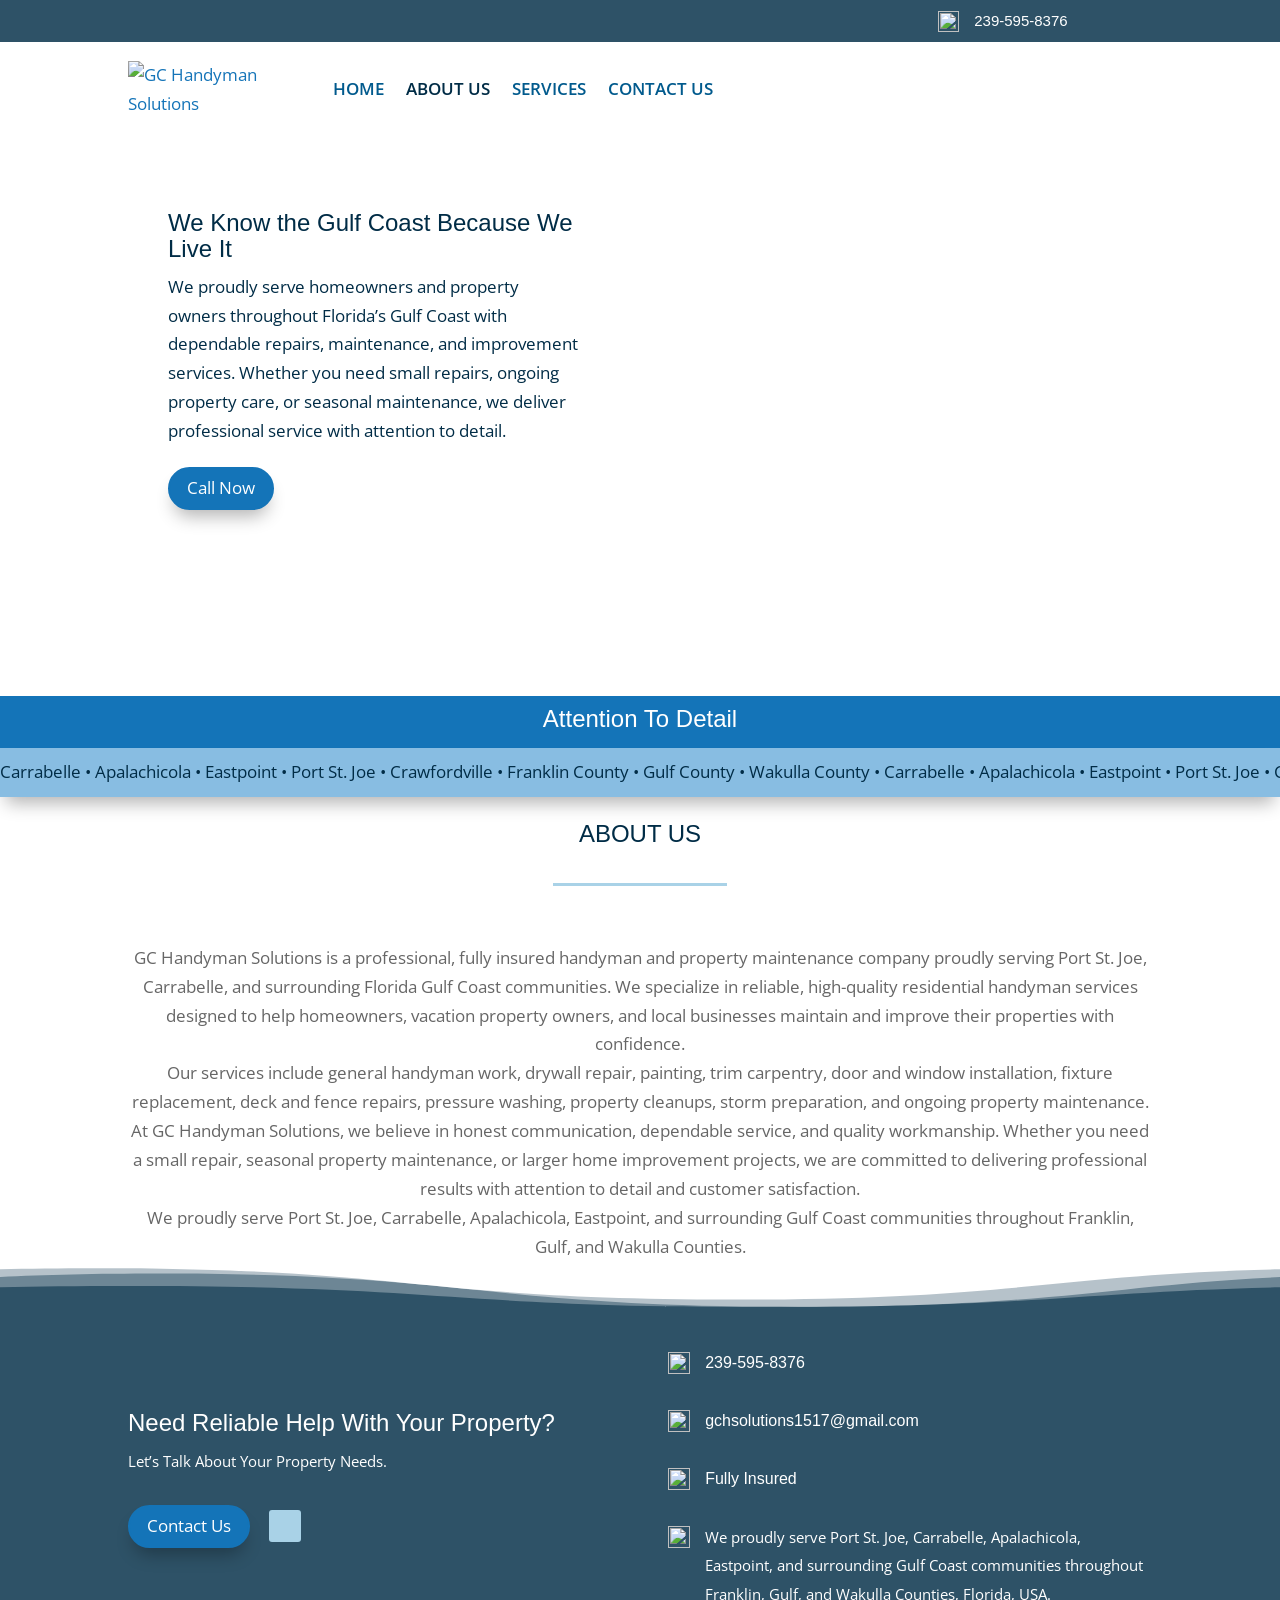
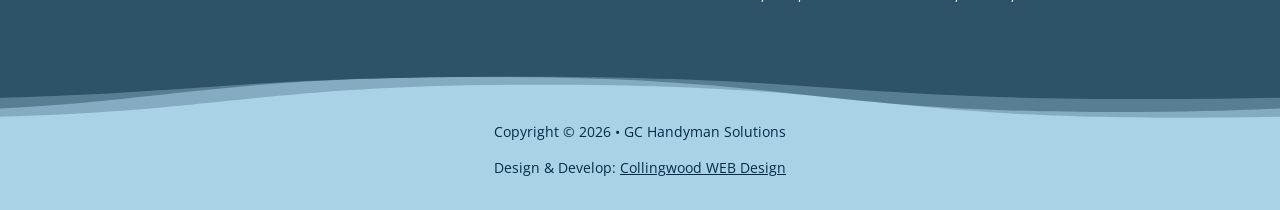
==== about-us.html @ 4a5ca6f5 "Build About Us page - Add about-us.html copied from the live About Us page: beach hero with Call Now" ====
<!DOCTYPE html>
<html lang="en-US">
<head>
  <meta charset="UTF-8">
  <meta name="viewport" content="width=device-width, initial-scale=1">
  <title>ABOUT US | GC Handyman Solutions Gulf Coast</title>
  <meta name="description" content="GC Handyman Solutions is a fully insured handyman and property maintenance company serving Port St. Joe, Carrabelle, Apalachicola, Eastpoint and Florida's Gulf Coast.">

  <link rel="icon" href="https://media.cwd-cdn.com/gc-handyman-solutions/images/favicon-32.jpg" sizes="32x32">
  <link rel="icon" href="https://media.cwd-cdn.com/gc-handyman-solutions/images/favicon-192.jpg" sizes="192x192">
  <link rel="apple-touch-icon" href="https://media.cwd-cdn.com/gc-handyman-solutions/images/favicon-180.jpg">

  <link rel="preconnect" href="https://fonts.googleapis.com">
  <link rel="preconnect" href="https://fonts.gstatic.com" crossorigin>
  <link rel="stylesheet" href="https://fonts.googleapis.com/css2?family=Open+Sans:wght@400;600;700&display=swap">
  <link rel="stylesheet" href="css/styles.css">
</head>
<body>

  <!-- Top bar -->
  <div class="top-bar">
    <div class="container top-bar__row">
      <a class="top-bar__phone" href="tel:+12395958376">
        <img src="https://media.cwd-cdn.com/gc-handyman-solutions/images/icons/phone-light-blue.svg" width="21" height="21" alt="">
        <span>239-595-8376</span>
      </a>
    </div>
  </div>

  <!-- Main header -->
  <header class="site-header" id="site-header">
    <div class="container site-header__row">
      <div class="site-header__logo">
        <a href="./"><img src="https://media.cwd-cdn.com/gc-handyman-solutions/images/logo.png" width="701" height="226" alt="GC Handyman Solutions"></a>
      </div>
      <nav class="main-nav" aria-label="Main">
        <ul>
          <li><a href="./">HOME</a></li>
          <li class="current"><a href="about-us" aria-current="page">ABOUT US</a></li>
          <li><a href="services">SERVICES</a></li>
          <li><a href="contact-us">CONTACT US</a></li>
        </ul>
      </nav>
      <button class="menu-toggle" id="menu-toggle" aria-label="Open menu" aria-expanded="false" aria-controls="mobile-menu">
        <span></span><span></span><span></span>
      </button>
    </div>
    <nav class="mobile-menu" id="mobile-menu" aria-label="Mobile">
      <ul>
        <li><a href="./">HOME</a></li>
        <li class="current"><a href="about-us" aria-current="page">ABOUT US</a></li>
        <li><a href="services">SERVICES</a></li>
        <li><a href="contact-us">CONTACT US</a></li>
      </ul>
    </nav>
  </header>

  <main>

    <!-- Hero -->
    <section class="hero hero--about">
      <div class="container">
        <div class="hero__box">
          <h1>We Know the Gulf Coast Because We Live It</h1>
          <p>We proudly serve homeowners and property owners throughout Florida’s Gulf Coast with dependable repairs, maintenance, and improvement services. Whether you need small repairs, ongoing property care, or seasonal maintenance, we deliver professional service with attention to detail.</p>
          <div class="hero__actions">
            <a class="btn btn--blue" href="tel:+12395958376">Call Now</a>
          </div>
        </div>
      </div>
    </section>

    <!-- Tagline strip -->
    <section class="tagline">
      <div class="container">
        <h2>Attention To Detail</h2>
      </div>
    </section>

    <!-- Scrolling service areas -->
    <div class="marquee" aria-label="Service areas">
      <div class="marquee__track">
        <span>Carrabelle • Apalachicola • Eastpoint • Port St. Joe • Crawfordville • Franklin County • Gulf County • Wakulla County • Carrabelle • Apalachicola • Eastpoint • Port St. Joe • Crawfordville • Franklin County • Gulf County • Wakulla County • Carrabelle • Apalachicola • Eastpoint • Port St. Joe • Crawfordville • Franklin County • Gulf County • Wakulla County </span>
      </div>
    </div>

    <!-- About us -->
    <section class="about">
      <div class="container">
        <h2 class="section-title">ABOUT US</h2>
        <div class="divider divider--light-blue"></div>
        <div class="about__text">
          <p>GC Handyman Solutions is a professional, fully insured handyman and property maintenance company proudly serving Port St. Joe, Carrabelle, and surrounding Florida Gulf Coast communities. We specialize in reliable, high-quality residential handyman services designed to help homeowners, vacation property owners, and local businesses maintain and improve their properties with confidence.</p>
          <p>Our services include general handyman work, drywall repair, painting, trim carpentry, door and window installation, fixture replacement, deck and fence repairs, pressure washing, property cleanups, storm preparation, and ongoing property maintenance.</p>
          <p>At GC Handyman Solutions, we believe in honest communication, dependable service, and quality workmanship. Whether you need a small repair, seasonal property maintenance, or larger home improvement projects, we are committed to delivering professional results with attention to detail and customer satisfaction.</p>
          <p>We proudly serve Port St. Joe, Carrabelle, Apalachicola, Eastpoint, and surrounding Gulf Coast communities throughout Franklin, Gulf, and Wakulla Counties.</p>
        </div>
      </div>
    </section>

  </main>
  <!-- Footer -->
  <footer class="site-footer">
    <div class="wave wave--footer-top" aria-hidden="true"></div>
    <div class="container site-footer__row">
      <div class="site-footer__intro">
        <h2>Need Reliable Help With Your Property?</h2>
        <p class="site-footer__lead">Let’s Talk About Your Property Needs.</p>
        <a class="btn btn--blue" href="contact-us">Contact Us</a>
        <a class="social-icon" href="https://www.instagram.com/gchandymansolutions/" target="_blank" rel="noopener" aria-label="Follow GC Handyman Solutions on Instagram">
          <img src="https://media.cwd-cdn.com/gc-handyman-solutions/images/icons/instagram-navy.svg" width="16" height="16" alt="">
        </a>
      </div>

      <div class="site-footer__info">
        <ul class="contact-list">
          <li>
            <img class="contact-list__icon" src="https://media.cwd-cdn.com/gc-handyman-solutions/images/icons/phone-light-blue.svg" width="22" height="22" alt="">
            <h4><a href="tel:+12395958376">239-595-8376</a></h4>
          </li>
          <li>
            <img class="contact-list__icon" src="https://media.cwd-cdn.com/gc-handyman-solutions/images/icons/envelope-light-blue.svg" width="22" height="22" alt="">
            <h4><a href="mailto:gchsolutions1517@gmail.com">gchsolutions1517@gmail.com</a></h4>
          </li>
          <li>
            <img class="contact-list__icon" src="https://media.cwd-cdn.com/gc-handyman-solutions/images/icons/user-shield-light-blue.svg" width="22" height="22" alt="">
            <h4>Fully Insured</h4>
          </li>
          <li class="contact-list__text">
            <img class="contact-list__icon" src="https://media.cwd-cdn.com/gc-handyman-solutions/images/icons/location-light-blue.svg" width="22" height="22" alt="">
            <p>We proudly serve Port St. Joe, Carrabelle, Apalachicola, Eastpoint, and surrounding Gulf Coast communities throughout Franklin, Gulf, and Wakulla Counties, Florida, USA.</p>
          </li>
        </ul>
      </div>
    </div>
  </footer>

  <div class="footer-bottom">
    <div class="wave wave--footer-bottom" aria-hidden="true"></div>
    <div class="container">
      <p class="footer-bottom__copy">Copyright © <span id="copyright-year">2026</span> • GC Handyman Solutions</p>
      <p class="footer-bottom__credit">Design &amp; Develop: <a href="https://www.collingwoodwebdesign.com/" target="_blank" rel="noopener">Collingwood WEB Design</a></p>
    </div>
  </div>

  <button class="scroll-top" id="scroll-top" type="button" aria-label="Back to top"><span class="chevron chevron--up" aria-hidden="true"></span></button>

  <script src="js/main.js"></script>
</body>
</html>
---- css/styles.css ----
/* GC Handyman Solutions — Home */

:root {
  --navy: #002c46;
  --slate: #2e5267;
  --blue: #1474b8;
  --link-blue: #015a8d;
  --sky: #66bce8;
  --marquee: #88bde2;
  --light-blue: #a9d2e7;
  --tan: #d9c3a3;
  --text: #666666;
  --white: #ffffff;
  --heading-font: Arial, Helvetica, sans-serif;
  --body-font: "Open Sans", Arial, sans-serif;
  --btn-shadow: 0 12px 18px -6px rgba(0, 0, 0, 0.3);
}

*,
*::before,
*::after {
  box-sizing: border-box;
}

html {
  scroll-behavior: smooth;
}

body {
  margin: 0;
  font-family: var(--body-font);
  font-size: 17px;
  font-weight: 400;
  line-height: 1.7;
  color: var(--text);
  background: var(--white);
  -webkit-font-smoothing: antialiased;
}

img {
  max-width: 100%;
  height: auto;
  display: block;
}

a {
  color: var(--blue);
  text-decoration: none;
}

h1, h2, h3, h4 {
  font-family: var(--heading-font);
  font-weight: 400;
  line-height: 1.1;
  color: var(--navy);
  margin: 0;
  padding-bottom: 10px;
}

p {
  margin: 0;
}

.container {
  width: 80%;
  max-width: 1080px;
  margin: 0 auto;
}

.show-phone {
  display: none;
}

/* ---------- Buttons ---------- */

.btn {
  display: inline-block;
  position: relative;
  font-family: var(--body-font);
  font-size: 17px;
  font-weight: 400;
  line-height: 1.7;
  padding: 0.3em 1em;
  border: 2px solid transparent;
  border-radius: 30px;
  box-shadow: var(--btn-shadow);
  transition: all 300ms ease;
}

.btn::after {
  content: "";
  position: absolute;
  top: 50%;
  right: 0.95em;
  width: 0.4em;
  height: 0.4em;
  border-top: 2px solid currentColor;
  border-right: 2px solid currentColor;
  transform: translateY(-50%) rotate(45deg);
  opacity: 0;
  transition: all 300ms ease;
}

.btn:hover {
  padding: 0.3em 2em 0.3em 0.7em;
}

.btn:hover::after {
  opacity: 1;
}

.btn--blue {
  color: var(--white);
  background: var(--blue);
  border-color: var(--blue);
}

.btn--tan {
  color: var(--navy);
  background: var(--tan);
  border-color: var(--tan);
}

.btn--white {
  color: var(--navy);
  background: var(--white);
  border-color: var(--white);
}

.btn--call {
  display: inline-flex;
  align-items: center;
  gap: 8px;
  color: var(--blue);
  background: var(--white);
  border-color: var(--blue);
}

.btn--call img {
  width: 15px;
  height: 15px;
}

.btn-row {
  text-align: center;
}

/* ---------- Section headings ---------- */

.section-title {
  font-size: 24px;
  text-align: center;
}

.divider {
  width: 17%;
  margin: 24px auto 30px;
  border-top: 3px solid;
}

.divider--light-blue { border-color: var(--light-blue); }
.divider--tan { border-color: var(--tan); }
.divider--white { border-color: var(--white); }
.divider--blue { border-color: var(--blue); }

/* ---------- Top bar ---------- */

.top-bar {
  background: var(--slate);
}

.top-bar__row {
  display: grid;
  grid-template-columns: repeat(4, 1fr);
  column-gap: 5.5%;
  padding: 8px 0;
}

.top-bar__phone {
  grid-column: 4;
  display: flex;
  align-items: center;
  gap: 15px;
  font-family: var(--heading-font);
  font-size: 15px;
  line-height: 1.1;
  color: var(--white);
  min-height: 26px;
}

.top-bar__phone img {
  width: 21px;
  height: 21px;
}

/* ---------- Main header ---------- */

.site-header {
  position: sticky;
  top: 0;
  z-index: 100;
  background: var(--white);
  margin-top: 10px;
  transition: box-shadow 300ms ease;
}

.site-header.is-stuck {
  box-shadow: 0 0 7px rgba(0, 0, 0, 0.1);
}

.site-header__row {
  display: flex;
  align-items: center;
  min-height: 76px;
  padding-bottom: 7px;
}

.site-header__logo {
  width: 20%;
  padding-right: 30px;
  flex-shrink: 0;
}

.site-header__logo img {
  width: 100%;
  max-width: 186px;
}

.main-nav ul {
  display: flex;
  list-style: none;
  margin: 0;
  padding: 0;
}

.main-nav li {
  padding-right: 22px;
}

.main-nav a {
  display: block;
  padding: 23px 0;
  font-family: var(--body-font);
  font-size: 17px;
  font-weight: 600;
  color: var(--link-blue);
  transition: opacity 0.4s ease;
}

.main-nav a:hover {
  opacity: 0.7;
}

.main-nav .current a {
  color: var(--navy);
}

.menu-toggle {
  display: none;
  margin-left: auto;
  width: 34px;
  height: 30px;
  padding: 4px 2px;
  border: 0;
  background: none;
  cursor: pointer;
  flex-direction: column;
  justify-content: space-between;
}

.menu-toggle span {
  display: block;
  height: 3px;
  border-radius: 2px;
  background: var(--blue);
}

.mobile-menu {
  display: none;
}

/* ---------- Hero ---------- */

.hero {
  position: relative;
  min-height: 426px;
  padding: 36px 0 63px;
  background: url("https://media.cwd-cdn.com/gc-handyman-solutions/images/hero.webp") center top / cover no-repeat;
}

.hero__box {
  width: calc(47.25% - 14px);
  min-height: 317px;
  padding: 40px 31px 9px 40px;
  background: rgba(255, 255, 255, 0.5);
}

.hero__box h1 {
  font-size: 24px;
  color: var(--navy);
}

.hero__box p {
  color: var(--navy);
}

.hero__actions {
  display: flex;
  flex-wrap: wrap;
  gap: 12px 15px;
  margin-top: 17px;
}

.hero--about {
  min-height: 0;
  padding: 36px 0 146px;
  background-image: url("https://media.cwd-cdn.com/gc-handyman-solutions/images/about-hero.webp");
  background-position: right bottom;
}

.hero--about .hero__box {
  width: 47.25%;
  min-height: 0;
  padding: 40px 31px 40px 40px;
}

.hero--about .hero__actions {
  margin-top: 21px;
}

/* ---------- Tagline strip ---------- */

.tagline {
  background: var(--blue);
  padding: 10px 0 6px;
  text-align: center;
}

.tagline h2 {
  font-size: 24px;
  color: var(--white);
}

.tagline p {
  color: var(--white);
}

/* ---------- Marquee ---------- */

.marquee {
  position: relative;
  z-index: 10;
  overflow: hidden;
  width: 100%;
  background: var(--marquee);
  padding: 10px 0;
  box-shadow: var(--btn-shadow);
}

.marquee__track {
  display: flex;
  width: max-content;
  will-change: transform;
  animation: marquee 30s linear infinite;
}

.marquee__track span {
  white-space: nowrap;
  padding-right: 3rem;
  font-weight: 400;
  color: var(--navy);
  font-size: 17px;
}

.marquee:hover .marquee__track {
  animation-play-state: paused;
}

@keyframes marquee {
  0% { transform: translateX(0); }
  100% { transform: translateX(-50%); }
}

@media (prefers-reduced-motion: reduce) {
  .marquee__track { animation: none; }
}

/* ---------- Cards ---------- */

.card-grid {
  display: grid;
  column-gap: 5.5%;
  row-gap: 30px;
}

.card-grid--4 {
  grid-template-columns: repeat(4, 1fr);
}

.card {
  border-radius: 10px;
  padding: 6px;
  text-align: center;
  overflow: hidden;
}

.card h3 {
  font-size: 17px;
  color: var(--navy);
}

.card--blue {
  border: 1px solid var(--light-blue);
  border-bottom-width: 2px;
}

.card--link {
  display: block;
  color: inherit;
  transition: transform 300ms ease, box-shadow 300ms ease, border-color 300ms ease;
}

.card--link:hover,
.card--link:focus-visible {
  transform: translateY(-4px);
  border-color: var(--blue);
  box-shadow: var(--btn-shadow);
}

.card--tan {
  border: 1px solid var(--tan);
  border-bottom-width: 2px;
  box-shadow: var(--btn-shadow);
}

.card--white {
  border: 1px solid var(--white);
}

.card__icon {
  width: 30%;
  max-width: 63px;
  margin: 0 auto 30px;
}

.card__number {
  width: 27%;
  margin: 0 auto 30px;
}

.card__number--sm {
  width: 26%;
}

/* Scroll-in animation for card icons */
.reveal {
  opacity: 0;
  transform: translateY(-10%);
  transition: opacity 0.6s ease, transform 0.6s ease;
}

.reveal.is-visible {
  opacity: 1;
  transform: none;
}

/* ---------- Services ---------- */

.services {
  padding: 39px 0 54px;
}

.services .card-grid--second {
  margin-top: 23px;
}

.services .btn-row {
  margin-top: 35px;
}

/* ---------- We Show Up ---------- */

.show-up {
  position: relative;
  z-index: 10;
  background: var(--tan);
  box-shadow: 0 2px 18px 0 rgba(0, 0, 0, 0.3);
  padding: 4px 0 0;
  text-align: center;
}

.show-up h2 {
  font-size: 24px;
  color: var(--navy);
}

/* ---------- Why choose us ---------- */

.why {
  padding: 41px 0 44px;
  background-color: var(--white);
  background-image: url("data:image/svg+xml,%3Csvg fill='rgba(243,234,220,0.14)' height='26px' width='200px' viewBox='0 0 200 26' preserveAspectRatio='none' xmlns='http://www.w3.org/2000/svg'%3E%3Cpath d='M33.77,0C25.09,3.81,14.57,6.5,0,6.5V0ZM200,6.5V0H166.23C174.91,3.81,185.43,6.5,200,6.5ZM133.77,0H100c24,0,35.79,7.64,48.23,15.73a125,125,0,0,0,18,10.27H200c-24,0-35.79-7.64-48.23-15.73A125,125,0,0,0,133.77,0ZM100,0H66.23a125,125,0,0,0-18,10.27C35.79,18.36,24,26,0,26H33.77a125,125,0,0,0,18-10.27C64.21,7.64,76,0,100,0ZM66.23,26h67.54c-8.68-3.81-19.2-6.5-33.77-6.5S74.91,22.19,66.23,26Z'/%3E%3C/svg%3E");
  background-position: center;
}

.why .card h3 {
  font-weight: 600;
}

.why .card p {
  padding-bottom: 17px;
}

.why .btn-row {
  margin-top: 35px;
}

/* ---------- Reliable maintenance ---------- */

.maintenance {
  position: relative;
  padding: 54px 0 101px;
  background:
    linear-gradient(180deg, rgba(0, 44, 70, 0.5) 0%, rgba(0, 44, 70, 0.5) 98%),
    url("https://media.cwd-cdn.com/gc-handyman-solutions/images/maintenance-bg.webp") center / cover no-repeat;
  text-align: center;
}

.maintenance .section-title {
  text-transform: uppercase;
  color: var(--white);
}

.maintenance__intro {
  color: var(--white);
  padding-bottom: 17px;
}

.maintenance__sub {
  font-size: 20px;
  text-transform: uppercase;
  color: var(--white);
  margin-top: 46px;
}

.card-grid--maint {
  grid-template-columns: repeat(5, 1fr);
  margin-top: 29px;
}

.card__glyph {
  width: auto;
  height: 34px;
  margin: 0 auto 30px;
}

.card--white h4 {
  font-size: 17px;
  color: var(--white);
}

.card--tablet-only {
  display: none;
}

.maintenance .btn-row {
  margin-top: 27px;
}

.wave {
  position: absolute;
  left: 0;
  width: 100%;
  pointer-events: none;
  background-repeat: no-repeat;
}

.wave--maintenance {
  bottom: 0;
  height: 52px;
  background-size: 100% 52px;
  background-image: url("data:image/svg+xml,%3Csvg width='100%25' height='100px' viewBox='0 0 1280 140' preserveAspectRatio='none' xmlns='http://www.w3.org/2000/svg'%3E%3Cg fill='%23ffffff'%3E%3Cpath d='M1280 3.4C1050.59 18 1019.4 84.89 734.42 84.89c-320 0-320-84.3-640-84.3C59.4.59 28.2 1.6 0 3.4V140h1280z' fill-opacity='.3'/%3E%3Cpath d='M0 24.31c43.46-5.69 94.56-9.25 158.42-9.25 320 0 320 89.24 640 89.24 256.13 0 307.28-57.16 481.58-80V140H0z' fill-opacity='.5'/%3E%3Cpath d='M1280 51.76c-201 12.49-242.43 53.4-513.58 53.4-320 0-320-57-640-57-48.85.01-90.21 1.35-126.42 3.6V140h1280z'/%3E%3C/g%3E%3C/svg%3E");
}

/* ---------- Service area ---------- */

.service-area {
  padding: 24px 0 0;
}

.service-area__row {
  display: grid;
  grid-template-columns: 1fr 1fr;
  column-gap: 5.5%;
  align-items: center;
  padding-bottom: 17px;
}

.service-area__text h2 {
  font-size: 24px;
  color: var(--navy);
}

.service-area__text ul {
  list-style: disc;
  margin: 0;
  padding: 0 0 23px 17px;
  line-height: 26px;
}

.service-area__text li {
  color: var(--link-blue);
}

.service-area__text p {
  padding-bottom: 17px;
}

.service-area__map img {
  width: 100%;
  cursor: zoom-in;
}

/* ---------- About ---------- */

.about {
  padding: 24px 0 6px;
}

.about .divider {
  margin: 25px auto 58px;
}

.about__text {
  text-align: center;
}

/* ---------- Reviews ---------- */

.reviews {
  border-top: 3px solid var(--blue);
  padding: 32px 0 91px;
}

.reviews .divider {
  margin-bottom: 45px;
}

.reviews__widget {
  display: flex;
  align-items: center;
  gap: 20px;
  font-family: var(--body-font);
}

.reviews__summary {
  flex: 0 0 245px;
  text-align: center;
  color: #000;
}

.reviews__rating {
  display: block;
  font-size: 20px;
  font-weight: 700;
  line-height: 1.4;
  margin-bottom: 4px;
}

.stars {
  display: inline-flex;
  gap: 2px;
}

.stars img {
  width: 17px;
  height: 16px;
}

.stars--lg img {
  width: 30px;
  height: 28px;
}

.reviews__count {
  display: block;
  font-size: 13px;
  font-weight: 400;
  line-height: 1.6;
  margin-top: 6px;
}

.reviews__google {
  width: 110px;
  margin: 6px auto 0;
}

.reviews__links {
  display: flex;
  flex-direction: column;
  align-items: center;
  gap: 8px;
  margin-top: 14px;
  font-size: 14px;
  font-weight: 600;
  line-height: 1.4;
}

.reviews__links a {
  color: var(--link-blue);
  text-decoration: underline;
}

.reviews__links .reviews__write {
  padding: 5px 16px;
  border: 2px solid var(--blue);
  border-radius: 30px;
  color: var(--blue);
  text-decoration: none;
  transition: all 300ms ease;
}

.reviews__links .reviews__write:hover {
  color: var(--white);
  background: var(--blue);
}

.reviews__slider {
  flex: 1;
  min-width: 0;
  display: flex;
  align-items: center;
  gap: 6px;
}

.reviews__viewport {
  flex: 1;
  overflow: hidden;
}

.reviews__track {
  display: flex;
  transition: transform 0.5s ease;
}

.review {
  flex: 0 0 50%;
  padding: 15px 25px;
  font-size: 14px;
  line-height: 1.5;
  color: #000;
}

.review__head {
  display: flex;
  align-items: center;
  gap: 10px;
  margin-bottom: 10px;
}

.review__avatar {
  flex: 0 0 40px;
  width: 40px;
  height: 40px;
  border-radius: 50%;
  display: flex;
  align-items: center;
  justify-content: center;
  color: var(--white);
  font-size: 18px;
  font-weight: 600;
}

.review__who {
  flex: 1;
  min-width: 0;
}

.review__name {
  display: block;
  font-size: 15px;
  font-weight: 600;
  line-height: 1.3;
}

.review__date {
  display: block;
  font-size: 12px;
  color: #6b6b6b;
  line-height: 1.3;
}

.review__platform {
  width: 20px;
  height: 20px;
  align-self: flex-start;
}

.review__stars {
  display: flex;
  align-items: center;
  gap: 6px;
  margin-bottom: 8px;
}

.review__verified {
  width: 13px;
  height: 13px;
}

.review__text {
  display: -webkit-box;
  -webkit-line-clamp: 4;
  -webkit-box-orient: vertical;
  overflow: hidden;
}

.review.is-expanded .review__text {
  display: block;
}

.review__more {
  display: none;
  margin-top: 6px;
  padding: 0;
  border: 0;
  background: none;
  font-family: inherit;
  font-size: 12px;
  color: #6b6b6b;
  cursor: pointer;
}

.review.has-more .review__more {
  display: inline-block;
}

.reviews__arrow {
  flex: 0 0 26px;
  height: 40px;
  border: 0;
  background: none;
  color: #6b6b6b;
  cursor: pointer;
}

.reviews__arrow:hover {
  color: #333;
}

/* ---------- Footer ---------- */

.site-footer {
  position: relative;
  background: var(--slate);
  padding: 81px 0 54px;
  color: var(--white);
}

.wave--footer-top {
  top: 0;
  height: 52px;
  background-size: 100% 52px;
  background-image: url("data:image/svg+xml,%3Csvg width='100%25' height='100px' viewBox='0 0 1280 140' preserveAspectRatio='none' xmlns='http://www.w3.org/2000/svg'%3E%3Cg fill='%23FFFFFF'%3E%3Cpath d='M0 51.76c36.21-2.25 77.57-3.58 126.42-3.58 320 0 320 57 640 57 271.15 0 312.58-40.91 513.58-53.4V0H0z' fill-opacity='.3'/%3E%3Cpath d='M0 24.31c43.46-5.69 94.56-9.25 158.42-9.25 320 0 320 89.24 640 89.24 256.13 0 307.28-57.16 481.58-80V0H0z' fill-opacity='.5'/%3E%3Cpath d='M0 0v3.4C28.2 1.6 59.4.59 94.42.59c320 0 320 84.3 640 84.3 285 0 316.17-66.85 545.58-81.49V0z'/%3E%3C/g%3E%3C/svg%3E");
}

.site-footer__row {
  display: grid;
  grid-template-columns: 1fr 1fr;
  column-gap: 5.5%;
  align-items: center;
}

.site-footer__intro .btn {
  margin-right: 15px;
  vertical-align: middle;
}

.site-footer h2 {
  font-size: 24px;
  color: var(--white);
}

.site-footer__lead {
  font-size: 15px;
  line-height: 28.9px;
  color: var(--white);
  margin-bottom: 29px;
}

.contact-list {
  list-style: none;
  margin: 0;
  padding: 0;
}

.contact-list li {
  display: flex;
  align-items: center;
  gap: 15px;
  min-height: 28px;
  margin-bottom: 30px;
}

.contact-list li:last-child {
  margin-bottom: 0;
}

.contact-list__icon {
  flex: 0 0 22px;
  width: 22px;
  height: 22px;
  object-fit: contain;
}

.contact-list h4 {
  font-size: 16px;
  color: var(--white);
  padding-bottom: 0;
}

.contact-list h4 a {
  color: var(--white);
}

.contact-list__text {
  align-items: flex-start !important;
}

.contact-list__text p {
  font-size: 15px;
  line-height: 28.9px;
  color: var(--white);
}

.contact-list__text .contact-list__icon {
  margin-top: 3px;
}

.social-icon {
  display: inline-flex;
  vertical-align: middle;
  align-items: center;
  justify-content: center;
  width: 32px;
  height: 32px;
  border-radius: 3px;
  background: var(--light-blue);
  transition: opacity 0.3s ease;
}

.social-icon img {
  width: 16px;
  height: 16px;
}

.social-icon:hover {
  opacity: 0.8;
}

/* Footer bottom */

.footer-bottom {
  position: relative;
  background: var(--light-blue);
  padding: 55px 0 27px;
  text-align: center;
  font-size: 14px;
  line-height: 28.9px;
  color: var(--navy);
}

.wave--footer-bottom {
  top: -1px;
  height: 56px;
  background-size: 100% 55px;
  transform: scale(-1, -1);
  background-image: url("data:image/svg+xml,%3Csvg width='100%25' height='100px' viewBox='0 0 1280 140' preserveAspectRatio='none' xmlns='http://www.w3.org/2000/svg'%3E%3Cg fill='%232e5267'%3E%3Cpath d='M1280 3.4C1050.59 18 1019.4 84.89 734.42 84.89c-320 0-320-84.3-640-84.3C59.4.59 28.2 1.6 0 3.4V140h1280z' fill-opacity='.3'/%3E%3Cpath d='M0 24.31c43.46-5.69 94.56-9.25 158.42-9.25 320 0 320 89.24 640 89.24 256.13 0 307.28-57.16 481.58-80V140H0z' fill-opacity='.5'/%3E%3Cpath d='M1280 51.76c-201 12.49-242.43 53.4-513.58 53.4-320 0-320-57-640-57-48.85.01-90.21 1.35-126.42 3.6V140h1280z'/%3E%3C/g%3E%3C/svg%3E");
}

.footer-bottom__copy {
  margin-bottom: 7px;
}

.footer-bottom a {
  color: var(--navy);
  text-decoration: underline;
}

/* ---------- Scroll to top ---------- */

.scroll-top {
  position: fixed;
  right: 0;
  bottom: 125px;
  z-index: 200;
  width: 30px;
  height: 36px;
  border: 0;
  border-radius: 5px 0 0 5px;
  background: rgba(0, 0, 0, 0.4);
  color: var(--white);
  cursor: pointer;
  opacity: 0;
  visibility: hidden;
  transition: opacity 0.4s ease, visibility 0.4s ease;
}

.scroll-top.is-visible {
  opacity: 1;
  visibility: visible;
}

/* ---------- Chevrons ---------- */

.chevron {
  display: inline-block;
  width: 9px;
  height: 9px;
  border-top: 2px solid currentColor;
  border-right: 2px solid currentColor;
}

.chevron--right { transform: rotate(45deg); margin-right: 3px; }
.chevron--left { transform: rotate(-135deg); margin-left: 3px; }
.chevron--up { transform: rotate(-45deg); margin-top: 4px; }

/* ---------- Lightbox ---------- */

.lightbox {
  position: fixed;
  inset: 0;
  z-index: 1000;
  display: flex;
  align-items: center;
  justify-content: center;
  padding: 40px;
  background: rgba(0, 0, 0, 0.85);
  cursor: zoom-out;
}

.lightbox[hidden] {
  display: none;
}

.lightbox img {
  max-width: 100%;
  max-height: 100%;
  width: auto;
}

.lightbox__close {
  position: absolute;
  top: 12px;
  right: 20px;
  border: 0;
  background: none;
  color: var(--white);
  font-size: 40px;
  line-height: 1;
  cursor: pointer;
}

/* ---------- Tablet (980px and below) ---------- */

@media (max-width: 980px) {
  .top-bar__row {
    grid-template-columns: 1fr;
  }

  .top-bar__phone {
    grid-column: 1;
  }

  .site-header__row {
    min-height: 88px;
    padding: 0 0 6px;
  }

  .site-header__logo {
    width: 37%;
  }

  .site-header__logo img {
    max-width: none;
  }

  .main-nav {
    display: none;
  }

  .menu-toggle {
    display: flex;
  }

  .mobile-menu.is-open {
    display: block;
  }

  .mobile-menu {
    position: absolute;
    left: 0;
    right: 0;
    top: 100%;
    width: 80%;
    margin: 0 auto;
    background: var(--white);
    border-top: 3px solid var(--blue);
    box-shadow: 0 2px 5px rgba(0, 0, 0, 0.1);
    padding: 5%;
  }

  .mobile-menu ul {
    list-style: none;
    margin: 0;
    padding: 0;
  }

  .mobile-menu a {
    display: block;
    padding: 10px 5%;
    border-bottom: 1px solid rgba(0, 0, 0, 0.03);
    font-weight: 600;
    color: var(--link-blue);
  }

  .mobile-menu .current a {
    color: var(--navy);
    background: rgba(0, 0, 0, 0.03);
  }

  .hero__box,
  .hero--about .hero__box {
    width: auto;
    max-width: 60%;
  }

  .hero--about {
    padding-bottom: 40px;
  }

  .card-grid--4 {
    grid-template-columns: repeat(2, 1fr);
  }

  .card-grid--maint {
    grid-template-columns: repeat(3, 1fr);
  }

  .card--tablet-only {
    display: block;
  }

  .service-area__row,
  .site-footer__row {
    grid-template-columns: 1fr;
    row-gap: 30px;
  }

  .service-area__map img {
    width: auto;
    margin: 0 auto;
  }

  .reviews__widget {
    flex-direction: column;
  }

  .reviews__summary {
    flex: none;
  }

  .reviews__slider {
    width: 100%;
  }
}

/* ---------- Phone (767px and below) ---------- */

@media (max-width: 767px) {
  .hide-phone {
    display: none;
  }

  .show-phone {
    display: block;
  }

  .site-header__logo {
    width: 55%;
  }

  .hero__box {
    max-width: 100%;
    background: rgba(255, 255, 255, 0.78);
    padding: 30px 25px 20px;
    min-height: 0;
  }

  .hero--about .hero__box {
    max-width: 100%;
    padding: 40px 31px 40px 40px;
  }

  .card-grid--maint {
    grid-template-columns: repeat(2, 1fr);
  }

  .review {
    flex-basis: 100%;
  }
}

@media (max-width: 479px) {
  .card-grid--4 {
    grid-template-columns: 1fr;
  }
}
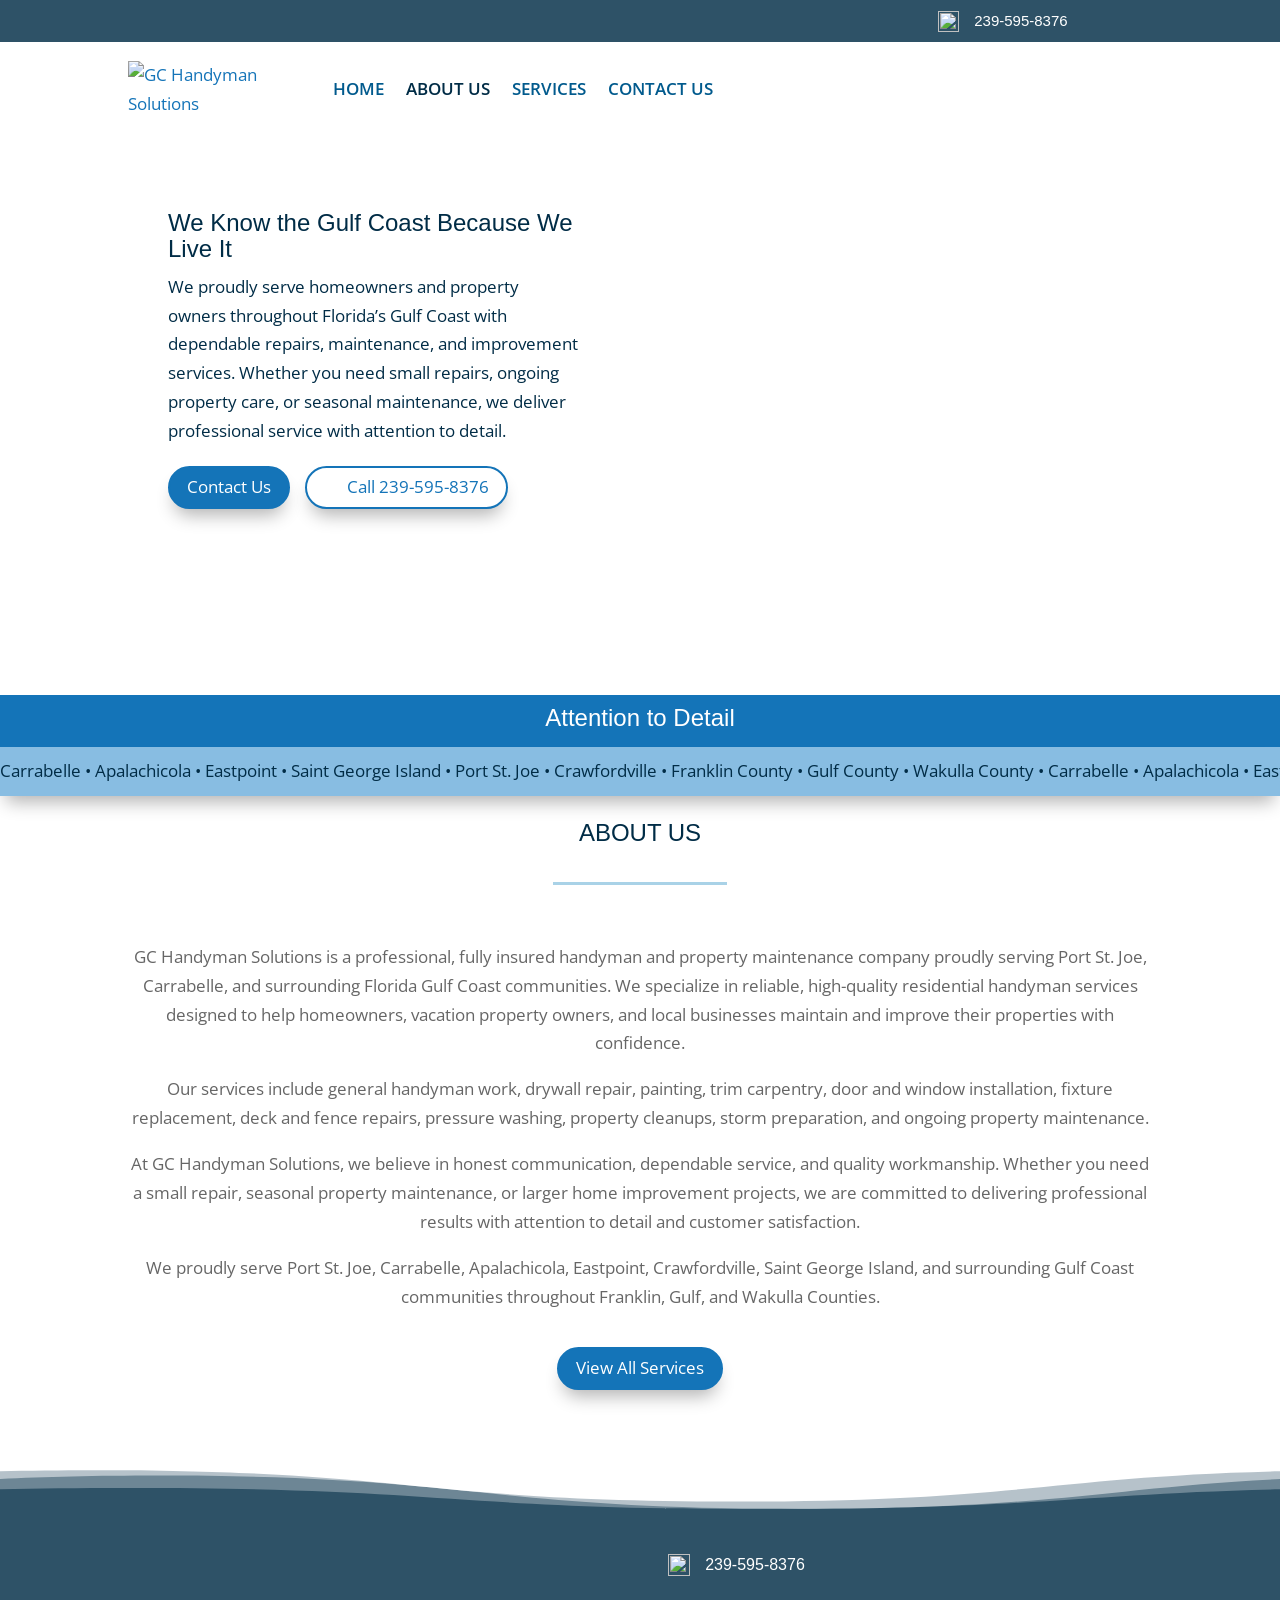
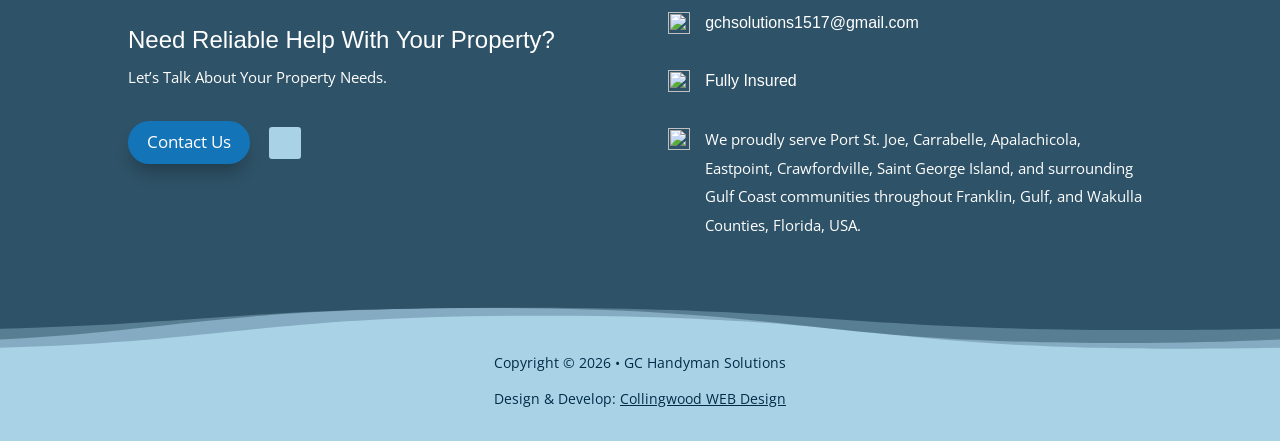
==== commit 8d8ea366: "Site-wide consistency and spacing review fixes - About: paragraph spacing, closing View All Services" ====
--- a/about-us.html
+++ b/about-us.html
@@ -58,13 +58,14 @@
   <main>
 
     <!-- Hero -->
-    <section class="hero hero--about">
+    <section class="hero hero--page hero--about">
       <div class="container">
         <div class="hero__box">
           <h1>We Know the Gulf Coast Because We Live It</h1>
           <p>We proudly serve homeowners and property owners throughout Florida’s Gulf Coast with dependable repairs, maintenance, and improvement services. Whether you need small repairs, ongoing property care, or seasonal maintenance, we deliver professional service with attention to detail.</p>
           <div class="hero__actions">
-            <a class="btn btn--blue" href="tel:+12395958376">Call Now</a>
+            <a class="btn btn--blue" href="contact-us">Contact Us</a>
+            <a class="btn btn--call" href="tel:+12395958376"><img src="https://media.cwd-cdn.com/gc-handyman-solutions/images/icons/phone-blue.svg" width="15" height="15" alt="">Call 239-595-8376</a>
           </div>
         </div>
       </div>
@@ -73,14 +74,15 @@
     <!-- Tagline strip -->
     <section class="tagline">
       <div class="container">
-        <h2>Attention To Detail</h2>
+        <h2>Attention to Detail</h2>
       </div>
     </section>
 
     <!-- Scrolling service areas -->
     <div class="marquee" aria-label="Service areas">
       <div class="marquee__track">
-        <span>Carrabelle • Apalachicola • Eastpoint • Port St. Joe • Crawfordville • Franklin County • Gulf County • Wakulla County • Carrabelle • Apalachicola • Eastpoint • Port St. Joe • Crawfordville • Franklin County • Gulf County • Wakulla County • Carrabelle • Apalachicola • Eastpoint • Port St. Joe • Crawfordville • Franklin County • Gulf County • Wakulla County </span>
+        <span>Carrabelle • Apalachicola • Eastpoint • Saint George Island • Port St. Joe • Crawfordville • Franklin County • Gulf County • Wakulla County • Carrabelle • Apalachicola • Eastpoint • Saint George Island • Port St. Joe • Crawfordville • Franklin County • Gulf County • Wakulla County •&nbsp;</span>
+        <span aria-hidden="true">Carrabelle • Apalachicola • Eastpoint • Saint George Island • Port St. Joe • Crawfordville • Franklin County • Gulf County • Wakulla County • Carrabelle • Apalachicola • Eastpoint • Saint George Island • Port St. Joe • Crawfordville • Franklin County • Gulf County • Wakulla County •&nbsp;</span>
       </div>
     </div>
 
@@ -93,7 +95,10 @@
           <p>GC Handyman Solutions is a professional, fully insured handyman and property maintenance company proudly serving Port St. Joe, Carrabelle, and surrounding Florida Gulf Coast communities. We specialize in reliable, high-quality residential handyman services designed to help homeowners, vacation property owners, and local businesses maintain and improve their properties with confidence.</p>
           <p>Our services include general handyman work, drywall repair, painting, trim carpentry, door and window installation, fixture replacement, deck and fence repairs, pressure washing, property cleanups, storm preparation, and ongoing property maintenance.</p>
           <p>At GC Handyman Solutions, we believe in honest communication, dependable service, and quality workmanship. Whether you need a small repair, seasonal property maintenance, or larger home improvement projects, we are committed to delivering professional results with attention to detail and customer satisfaction.</p>
-          <p>We proudly serve Port St. Joe, Carrabelle, Apalachicola, Eastpoint, and surrounding Gulf Coast communities throughout Franklin, Gulf, and Wakulla Counties.</p>
+          <p>We proudly serve Port St. Joe, Carrabelle, Apalachicola, Eastpoint, Crawfordville, Saint George Island, and surrounding Gulf Coast communities throughout Franklin, Gulf, and Wakulla Counties.</p>
+        </div>
+        <div class="btn-row about__cta">
+          <a class="btn btn--blue" href="services">View All Services</a>
         </div>
       </div>
     </section>
@@ -116,19 +121,19 @@
         <ul class="contact-list">
           <li>
             <img class="contact-list__icon" src="https://media.cwd-cdn.com/gc-handyman-solutions/images/icons/phone-light-blue.svg" width="22" height="22" alt="">
-            <h4><a href="tel:+12395958376">239-595-8376</a></h4>
+            <h3><a href="tel:+12395958376">239-595-8376</a></h3>
           </li>
           <li>
             <img class="contact-list__icon" src="https://media.cwd-cdn.com/gc-handyman-solutions/images/icons/envelope-light-blue.svg" width="22" height="22" alt="">
-            <h4><a href="mailto:gchsolutions1517@gmail.com">gchsolutions1517@gmail.com</a></h4>
+            <h3><a href="mailto:gchsolutions1517@gmail.com">gchsolutions1517@gmail.com</a></h3>
           </li>
           <li>
             <img class="contact-list__icon" src="https://media.cwd-cdn.com/gc-handyman-solutions/images/icons/user-shield-light-blue.svg" width="22" height="22" alt="">
-            <h4>Fully Insured</h4>
+            <h3>Fully Insured</h3>
           </li>
           <li class="contact-list__text">
             <img class="contact-list__icon" src="https://media.cwd-cdn.com/gc-handyman-solutions/images/icons/location-light-blue.svg" width="22" height="22" alt="">
-            <p>We proudly serve Port St. Joe, Carrabelle, Apalachicola, Eastpoint, and surrounding Gulf Coast communities throughout Franklin, Gulf, and Wakulla Counties, Florida, USA.</p>
+            <p>We proudly serve Port St. Joe, Carrabelle, Apalachicola, Eastpoint, Crawfordville, Saint George Island, and surrounding Gulf Coast communities throughout Franklin, Gulf, and Wakulla Counties, Florida, USA.</p>
           </li>
         </ul>
       </div>
--- a/css/styles.css
+++ b/css/styles.css
@@ -67,7 +67,8 @@
   margin: 0 auto;
 }
 
-.show-phone {
+.show-phone,
+.show-tablet {
   display: none;
 }
 
@@ -150,6 +151,7 @@
 .section-title {
   font-size: 24px;
   text-align: center;
+  text-transform: uppercase;
 }
 
 .divider {
@@ -289,9 +291,8 @@
 }
 
 .hero__box {
-  width: calc(47.25% - 14px);
-  min-height: 317px;
-  padding: 40px 31px 9px 40px;
+  width: 47.25%;
+  padding: 40px 31px 40px 40px;
   background: rgba(255, 255, 255, 0.5);
 }
 
@@ -308,24 +309,31 @@
   display: flex;
   flex-wrap: wrap;
   gap: 12px 15px;
-  margin-top: 17px;
-}
-
-.hero--about {
+  margin-top: 20px;
+}
+
+.hero--page {
   min-height: 0;
   padding: 36px 0 146px;
+}
+
+.hero--about {
   background-image: url("https://media.cwd-cdn.com/gc-handyman-solutions/images/about-hero.webp");
   background-position: right bottom;
 }
 
-.hero--about .hero__box {
-  width: 47.25%;
-  min-height: 0;
-  padding: 40px 31px 40px 40px;
-}
-
-.hero--about .hero__actions {
-  margin-top: 21px;
+.hero--services {
+  background-image: url("https://media.cwd-cdn.com/gc-handyman-solutions/images/services-hero.webp");
+  background-position: right top;
+}
+
+.hero--services .hero__box {
+  background: rgba(255, 255, 255, 0.37);
+}
+
+.hero--contact {
+  background-image: url("https://media.cwd-cdn.com/gc-handyman-solutions/images/contact-hero.webp");
+  background-position: right center;
 }
 
 /* ---------- Tagline strip ---------- */
@@ -361,12 +369,11 @@
   display: flex;
   width: max-content;
   will-change: transform;
-  animation: marquee 30s linear infinite;
+  animation: marquee 40s linear infinite;
 }
 
 .marquee__track span {
   white-space: nowrap;
-  padding-right: 3rem;
   font-weight: 400;
   color: var(--navy);
   font-size: 17px;
@@ -527,7 +534,6 @@
 }
 
 .maintenance .section-title {
-  text-transform: uppercase;
   color: var(--white);
 }
 
@@ -624,7 +630,7 @@
 /* ---------- About ---------- */
 
 .about {
-  padding: 24px 0 6px;
+  padding: 24px 0 80px;
 }
 
 .about .divider {
@@ -635,11 +641,240 @@
   text-align: center;
 }
 
+.about__text p + p {
+  margin-top: 17px;
+}
+
+.about__cta {
+  margin-top: 35px;
+}
+
+/* ---------- Services page ---------- */
+
+.svc {
+  padding: 32px 0 67px;
+}
+
+.svc .divider {
+  margin: 26px auto 35px;
+}
+
+.svc__intro {
+  text-align: center;
+}
+
+.svc-grid {
+  display: grid;
+  grid-template-columns: 1fr 1fr;
+  column-gap: 5.5%;
+  row-gap: 30px;
+  margin-top: 20px;
+}
+
+.svc__intro + .svc-grid {
+  margin-top: 36px;
+}
+
+.svc-card {
+  border: 1px solid var(--light-blue);
+  border-bottom-width: 2px;
+  border-radius: 10px;
+  padding: 6px;
+  text-align: center;
+  overflow: hidden;
+  scroll-margin-top: 110px;
+}
+
+.svc-card h3 {
+  font-size: 19px;
+  color: var(--blue);
+}
+
+.svc-card ul {
+  margin: 0;
+  padding: 0 0 23px 17px;
+  list-style: disc inside;
+  line-height: 26px;
+  color: var(--blue);
+}
+
+.svc__cta {
+  margin-top: 57px;
+}
+
+.service-area__intro {
+  margin-bottom: 39px;
+  text-align: center;
+}
+
+.service-area--services .divider {
+  margin: 26px auto 58px;
+}
+
+.service-area--services .service-area__row {
+  padding-bottom: 80px;
+}
+
+.service-area--services .service-area__text ul {
+  padding-bottom: 17px;
+}
+
+.service-area--services .service-area__text p:last-child {
+  padding-bottom: 0;
+}
+
+/* ---------- Contact page ---------- */
+
+.help {
+  padding: 49px 0 60px;
+}
+
+.help .divider {
+  margin: 26px auto 56px;
+}
+
+.help__text {
+  text-align: center;
+}
+
+.help__cta {
+  margin-top: 74px;
+}
+
+.contact {
+  padding: 49px 0 80px;
+  scroll-margin-top: 90px;
+}
+
+.contact .divider {
+  margin: 26px auto 50px;
+}
+
+.contact__row {
+  display: grid;
+  grid-template-columns: 5fr 7fr;
+  column-gap: 5.5%;
+  row-gap: 40px;
+  align-items: start;
+}
+
+.contact__details {
+  padding: 28px 24px;
+  border: 1px solid var(--light-blue);
+  border-bottom-width: 2px;
+  border-radius: 10px;
+}
+
+.contact__details h3 {
+  font-size: 20px;
+  color: var(--blue);
+}
+
+.contact-details {
+  list-style: none;
+  margin: 24px 0 0;
+  padding: 0;
+  font-size: 16px;
+}
+
+.contact-details li {
+  display: flex;
+  align-items: flex-start;
+  gap: 12px;
+  margin-bottom: 18px;
+  line-height: 1.5;
+}
+
+.contact-details li:last-child {
+  margin-bottom: 0;
+}
+
+.contact-details img {
+  flex: 0 0 20px;
+  width: 20px;
+  height: 20px;
+  margin-top: 3px;
+  object-fit: contain;
+}
+
+.contact-details a {
+  min-width: 0;
+  color: var(--link-blue);
+  overflow-wrap: anywhere;
+}
+
+.contact-details a[href^="mailto:"] {
+  overflow-wrap: normal;
+}
+
+.contact-form__grid {
+  display: grid;
+  grid-template-columns: 1fr 1fr;
+  gap: 20px;
+}
+
+.contact-form label {
+  display: flex;
+  flex-direction: column;
+  gap: 6px;
+  font-size: 15px;
+  font-weight: 600;
+  color: var(--navy);
+}
+
+.contact-form__full {
+  grid-column: 1 / -1;
+}
+
+.contact-form input,
+.contact-form select,
+.contact-form textarea {
+  width: 100%;
+  padding: 10px 14px;
+  border: 1px solid #c9d6de;
+  border-radius: 6px;
+  background: var(--white);
+  font-family: var(--body-font);
+  font-size: 16px;
+  font-weight: 400;
+  color: var(--text);
+  transition: border-color 0.2s ease, box-shadow 0.2s ease;
+}
+
+.contact-form textarea {
+  resize: vertical;
+  min-height: 140px;
+}
+
+.contact-form input:focus,
+.contact-form select:focus,
+.contact-form textarea:focus {
+  outline: none;
+  border-color: var(--blue);
+  box-shadow: 0 0 0 3px rgba(20, 116, 184, 0.15);
+}
+
+.contact-form button {
+  margin-top: 24px;
+  vertical-align: top;
+  cursor: pointer;
+}
+
+.contact-form__status {
+  margin-top: 14px;
+  font-size: 15px;
+  color: var(--navy);
+}
+
+.contact-form__status:empty {
+  display: none;
+}
+
 /* ---------- Reviews ---------- */
 
 .reviews {
   border-top: 3px solid var(--blue);
-  padding: 32px 0 91px;
+  padding: 32px 0 80px;
 }
 
 .reviews .divider {
@@ -699,7 +934,7 @@
   display: flex;
   flex-direction: column;
   align-items: center;
-  gap: 8px;
+  gap: 2px;
   margin-top: 14px;
   font-size: 14px;
   font-weight: 600;
@@ -707,6 +942,7 @@
 }
 
 .reviews__links a {
+  padding: 3px 0;
   color: var(--link-blue);
   text-decoration: underline;
 }
@@ -821,8 +1057,8 @@
 
 .review__more {
   display: none;
-  margin-top: 6px;
-  padding: 0;
+  margin-top: 2px;
+  padding: 4px 0;
   border: 0;
   background: none;
   font-family: inherit;
@@ -913,13 +1149,14 @@
   object-fit: contain;
 }
 
-.contact-list h4 {
+.contact-list h3 {
   font-size: 16px;
   color: var(--white);
   padding-bottom: 0;
 }
 
-.contact-list h4 a {
+.contact-list h3 a {
+  padding: 6px 0;
   color: var(--white);
 }
 
@@ -983,6 +1220,7 @@
 }
 
 .footer-bottom a {
+  padding: 4px 0;
   color: var(--navy);
   text-decoration: underline;
 }
@@ -1129,14 +1367,46 @@
     background: rgba(0, 0, 0, 0.03);
   }
 
-  .hero__box,
-  .hero--about .hero__box {
+  .hero__box {
     width: auto;
     max-width: 60%;
   }
 
-  .hero--about {
+  .hero,
+  .hero--page {
     padding-bottom: 40px;
+  }
+
+  .hide-tablet {
+    display: none;
+  }
+
+  .show-tablet {
+    display: block;
+  }
+
+  .svc-grid {
+    grid-template-columns: 1fr;
+  }
+
+  .svc {
+    padding-top: 28px;
+  }
+
+  .service-area--services {
+    padding-top: 20px;
+  }
+
+  .contact__row {
+    grid-template-columns: 1fr;
+  }
+
+  .help .divider {
+    margin-bottom: 59px;
+  }
+
+  .help__cta {
+    margin-top: 76px;
   }
 
   .card-grid--4 {
@@ -1178,7 +1448,8 @@
 /* ---------- Phone (767px and below) ---------- */
 
 @media (max-width: 767px) {
-  .hide-phone {
+  .hide-phone,
+  .show-tablet {
     display: none;
   }
 
@@ -1190,16 +1461,19 @@
     width: 55%;
   }
 
-  .hero__box {
+  .hero__box,
+  .hero--services .hero__box {
     max-width: 100%;
     background: rgba(255, 255, 255, 0.78);
-    padding: 30px 25px 20px;
-    min-height: 0;
-  }
-
-  .hero--about .hero__box {
-    max-width: 100%;
-    padding: 40px 31px 40px 40px;
+    padding: 30px 25px;
+  }
+
+  .contact-form__grid {
+    grid-template-columns: 1fr;
+  }
+
+  .contact__details {
+    padding: 24px 20px;
   }
 
   .card-grid--maint {
@@ -1215,4 +1489,8 @@
   .card-grid--4 {
     grid-template-columns: 1fr;
   }
-}
+
+  .contact-details a[href^="mailto:"] {
+    overflow-wrap: anywhere;
+  }
+}
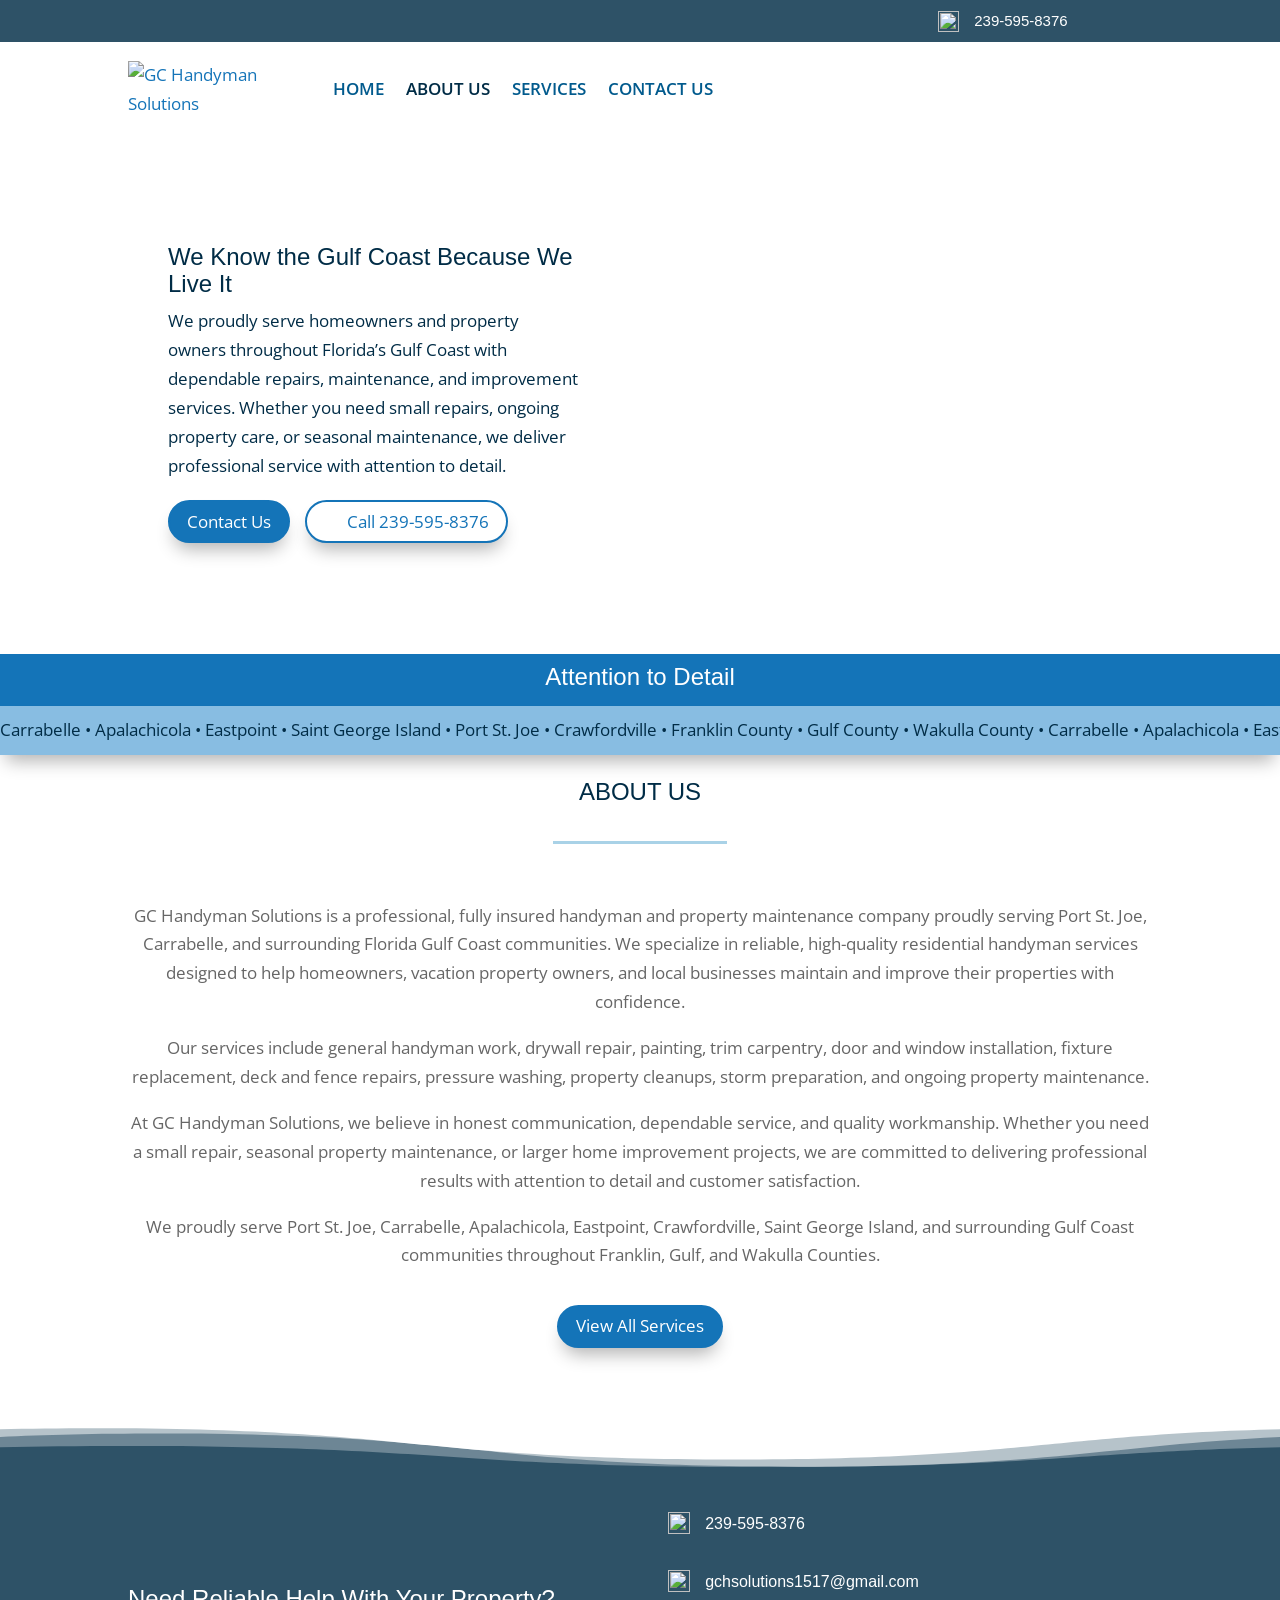
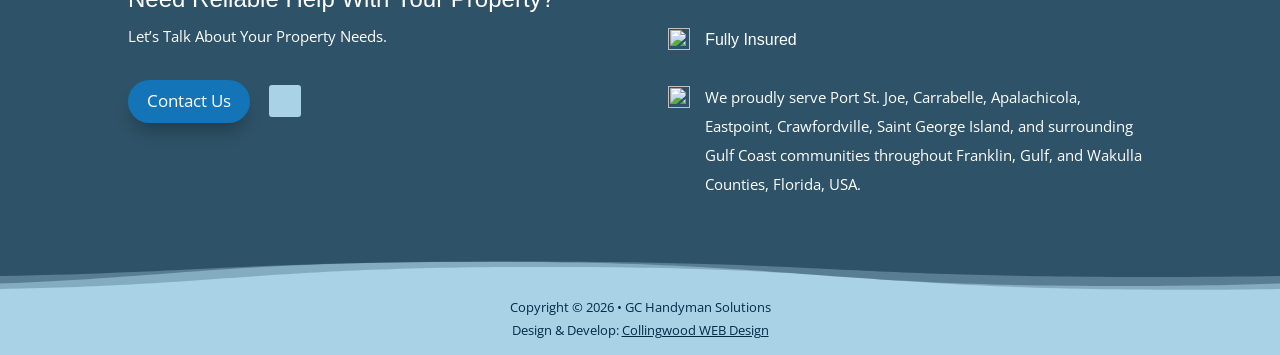
==== commit 17e5ce3d: "Make hero banners the same height on every page All four heroes share one height with the text box v" ====
--- a/about-us.html
+++ b/about-us.html
@@ -58,11 +58,12 @@
   <main>
 
     <!-- Hero -->
-    <section class="hero hero--page hero--about">
+    <section class="hero hero--about">
       <div class="container">
         <div class="hero__box">
           <h1>We Know the Gulf Coast Because We Live It</h1>
-          <p>We proudly serve homeowners and property owners throughout Florida’s Gulf Coast with dependable repairs, maintenance, and improvement services. Whether you need small repairs, ongoing property care, or seasonal maintenance, we deliver professional service with attention to detail.</p>
+          <p class="hide-phone">We proudly serve homeowners and property owners throughout Florida’s Gulf Coast with dependable repairs, maintenance, and improvement services. Whether you need small repairs, ongoing property care, or seasonal maintenance, we deliver professional service with attention to detail.</p>
+          <p class="show-phone">We proudly serve homeowners and property owners throughout Florida’s Gulf Coast with dependable repairs, maintenance, and improvement services.</p>
           <div class="hero__actions">
             <a class="btn btn--blue" href="contact-us">Contact Us</a>
             <a class="btn btn--call" href="tel:+12395958376"><img src="https://media.cwd-cdn.com/gc-handyman-solutions/images/icons/phone-blue.svg" width="15" height="15" alt="">Call 239-595-8376</a>
--- a/css/styles.css
+++ b/css/styles.css
@@ -285,8 +285,10 @@
 
 .hero {
   position: relative;
-  min-height: 426px;
-  padding: 36px 0 63px;
+  display: flex;
+  align-items: center;
+  min-height: 520px;
+  padding: 36px 0;
   background: url("https://media.cwd-cdn.com/gc-handyman-solutions/images/hero.webp") center top / cover no-repeat;
 }
 
@@ -310,11 +312,6 @@
   flex-wrap: wrap;
   gap: 12px 15px;
   margin-top: 20px;
-}
-
-.hero--page {
-  min-height: 0;
-  padding: 36px 0 146px;
 }
 
 .hero--about {
@@ -741,28 +738,111 @@
   margin-top: 74px;
 }
 
-.contact {
+.faq {
   padding: 49px 0 80px;
   scroll-margin-top: 90px;
 }
 
-.contact .divider {
-  margin: 26px auto 50px;
-}
-
-.contact__row {
-  display: grid;
-  grid-template-columns: 5fr 7fr;
-  column-gap: 5.5%;
-  row-gap: 40px;
-  align-items: start;
-}
-
-.contact__details {
-  padding: 28px 24px;
+.faq .divider {
+  margin: 26px auto 44px;
+}
+
+.faq__list {
+  max-width: 900px;
+  margin: 0 auto;
+}
+
+.faq__item {
+  margin-bottom: 14px;
   border: 1px solid var(--light-blue);
   border-bottom-width: 2px;
   border-radius: 10px;
+  background: var(--white);
+  transition: border-color 300ms ease, box-shadow 300ms ease;
+}
+
+.faq__item:last-child {
+  margin-bottom: 0;
+}
+
+.faq__item[open] {
+  border-color: var(--blue);
+  box-shadow: 0 6px 14px -8px rgba(0, 0, 0, 0.25);
+}
+
+.faq__item summary {
+  position: relative;
+  padding: 16px 56px 16px 24px;
+  list-style: none;
+  font-family: var(--heading-font);
+  font-size: 18px;
+  line-height: 1.4;
+  color: var(--blue);
+  cursor: pointer;
+}
+
+.faq__item summary::-webkit-details-marker {
+  display: none;
+}
+
+.faq__item summary::after {
+  content: "";
+  position: absolute;
+  top: 50%;
+  right: 26px;
+  width: 9px;
+  height: 9px;
+  border-right: 2px solid currentColor;
+  border-bottom: 2px solid currentColor;
+  transform: translateY(-70%) rotate(45deg);
+  transition: transform 300ms ease;
+}
+
+.faq__item[open] summary::after {
+  transform: translateY(-30%) rotate(-135deg);
+}
+
+.faq__item summary:hover {
+  color: var(--navy);
+}
+
+.faq__item summary:focus-visible {
+  outline: 2px solid var(--blue);
+  outline-offset: 2px;
+  border-radius: 10px;
+}
+
+.faq__answer {
+  padding: 0 24px 20px;
+}
+
+.faq__answer a {
+  color: var(--link-blue);
+  text-decoration: underline;
+}
+
+.contact {
+  padding: 49px 0 70px;
+  background: #f3f8fb;
+}
+
+.contact .divider {
+  margin: 26px auto 50px;
+}
+
+.contact__details {
+  display: grid;
+  grid-template-columns: 1fr 1fr;
+  column-gap: 50px;
+  row-gap: 24px;
+  align-items: center;
+  max-width: 900px;
+  margin: 0 auto;
+  padding: 36px 40px;
+  border: 1px solid var(--light-blue);
+  border-bottom-width: 2px;
+  border-radius: 10px;
+  background: var(--white);
 }
 
 .contact__details h3 {
@@ -772,7 +852,7 @@
 
 .contact-details {
   list-style: none;
-  margin: 24px 0 0;
+  margin: 0;
   padding: 0;
   font-size: 16px;
 }
@@ -805,69 +885,6 @@
 
 .contact-details a[href^="mailto:"] {
   overflow-wrap: normal;
-}
-
-.contact-form__grid {
-  display: grid;
-  grid-template-columns: 1fr 1fr;
-  gap: 20px;
-}
-
-.contact-form label {
-  display: flex;
-  flex-direction: column;
-  gap: 6px;
-  font-size: 15px;
-  font-weight: 600;
-  color: var(--navy);
-}
-
-.contact-form__full {
-  grid-column: 1 / -1;
-}
-
-.contact-form input,
-.contact-form select,
-.contact-form textarea {
-  width: 100%;
-  padding: 10px 14px;
-  border: 1px solid #c9d6de;
-  border-radius: 6px;
-  background: var(--white);
-  font-family: var(--body-font);
-  font-size: 16px;
-  font-weight: 400;
-  color: var(--text);
-  transition: border-color 0.2s ease, box-shadow 0.2s ease;
-}
-
-.contact-form textarea {
-  resize: vertical;
-  min-height: 140px;
-}
-
-.contact-form input:focus,
-.contact-form select:focus,
-.contact-form textarea:focus {
-  outline: none;
-  border-color: var(--blue);
-  box-shadow: 0 0 0 3px rgba(20, 116, 184, 0.15);
-}
-
-.contact-form button {
-  margin-top: 24px;
-  vertical-align: top;
-  cursor: pointer;
-}
-
-.contact-form__status {
-  margin-top: 14px;
-  font-size: 15px;
-  color: var(--navy);
-}
-
-.contact-form__status:empty {
-  display: none;
 }
 
 /* ---------- Reviews ---------- */
@@ -1096,8 +1113,15 @@
 .wave--footer-top {
   top: 0;
   height: 52px;
-  background-size: 100% 52px;
-  background-image: url("data:image/svg+xml,%3Csvg width='100%25' height='100px' viewBox='0 0 1280 140' preserveAspectRatio='none' xmlns='http://www.w3.org/2000/svg'%3E%3Cg fill='%23FFFFFF'%3E%3Cpath d='M0 51.76c36.21-2.25 77.57-3.58 126.42-3.58 320 0 320 57 640 57 271.15 0 312.58-40.91 513.58-53.4V0H0z' fill-opacity='.3'/%3E%3Cpath d='M0 24.31c43.46-5.69 94.56-9.25 158.42-9.25 320 0 320 89.24 640 89.24 256.13 0 307.28-57.16 481.58-80V0H0z' fill-opacity='.5'/%3E%3Cpath d='M0 0v3.4C28.2 1.6 59.4.59 94.42.59c320 0 320 84.3 640 84.3 285 0 316.17-66.85 545.58-81.49V0z'/%3E%3C/g%3E%3C/svg%3E");
+  overflow: hidden;
+}
+
+.wave--footer-top::before {
+  background-image: url("data:image/svg+xml,%3Csvg xmlns='http://www.w3.org/2000/svg' viewBox='0 0 2560 140' preserveAspectRatio='none'%3E%3Cg fill='%23FFFFFF'%3E%3Cpath d='M0 51.76c36.21-2.25 77.57-3.58 126.42-3.58 320 0 320 57 640 57 271.15 0 312.58-40.91 513.58-53.4V0H0z' fill-opacity='.3'/%3E%3Cpath d='M0 24.31c43.46-5.69 94.56-9.25 158.42-9.25 320 0 320 89.24 640 89.24 256.13 0 307.28-57.16 481.58-80V0H0z' fill-opacity='.5'/%3E%3C/g%3E%3Cg fill='%23FFFFFF' transform='translate(2560 0) scale(-1 1)'%3E%3Cpath d='M0 51.76c36.21-2.25 77.57-3.58 126.42-3.58 320 0 320 57 640 57 271.15 0 312.58-40.91 513.58-53.4V0H0z' fill-opacity='.3'/%3E%3Cpath d='M0 24.31c43.46-5.69 94.56-9.25 158.42-9.25 320 0 320 89.24 640 89.24 256.13 0 307.28-57.16 481.58-80V0H0z' fill-opacity='.5'/%3E%3C/g%3E%3C/svg%3E");
+}
+
+.wave--footer-top::after {
+  background-image: url("data:image/svg+xml,%3Csvg xmlns='http://www.w3.org/2000/svg' viewBox='0 0 2560 140' preserveAspectRatio='none'%3E%3Cg fill='%23FFFFFF'%3E%3Cpath d='M0 0v3.4C28.2 1.6 59.4.59 94.42.59c320 0 320 84.3 640 84.3 285 0 316.17-66.85 545.58-81.49V0z'/%3E%3C/g%3E%3Cg fill='%23FFFFFF' transform='translate(2560 0) scale(-1 1)'%3E%3Cpath d='M0 0v3.4C28.2 1.6 59.4.59 94.42.59c320 0 320 84.3 640 84.3 285 0 316.17-66.85 545.58-81.49V0z'/%3E%3C/g%3E%3C/svg%3E");
 }
 
 .site-footer__row {
@@ -1199,24 +1223,66 @@
 
 .footer-bottom {
   position: relative;
+  overflow: hidden;
   background: var(--light-blue);
-  padding: 55px 0 27px;
+  padding: 44px 0 14px;
   text-align: center;
-  font-size: 14px;
-  line-height: 28.9px;
+  font-size: 13px;
+  line-height: 1.6;
   color: var(--navy);
 }
 
 .wave--footer-bottom {
   top: -1px;
-  height: 56px;
-  background-size: 100% 55px;
+  height: 38px;
+  overflow: hidden;
   transform: scale(-1, -1);
-  background-image: url("data:image/svg+xml,%3Csvg width='100%25' height='100px' viewBox='0 0 1280 140' preserveAspectRatio='none' xmlns='http://www.w3.org/2000/svg'%3E%3Cg fill='%232e5267'%3E%3Cpath d='M1280 3.4C1050.59 18 1019.4 84.89 734.42 84.89c-320 0-320-84.3-640-84.3C59.4.59 28.2 1.6 0 3.4V140h1280z' fill-opacity='.3'/%3E%3Cpath d='M0 24.31c43.46-5.69 94.56-9.25 158.42-9.25 320 0 320 89.24 640 89.24 256.13 0 307.28-57.16 481.58-80V140H0z' fill-opacity='.5'/%3E%3Cpath d='M1280 51.76c-201 12.49-242.43 53.4-513.58 53.4-320 0-320-57-640-57-48.85.01-90.21 1.35-126.42 3.6V140h1280z'/%3E%3C/g%3E%3C/svg%3E");
+}
+
+/* Each tile is the wave plus its mirror image, so the drift loops without a seam. */
+.wave--footer-top::before,
+.wave--footer-top::after,
+.wave--footer-bottom::before,
+.wave--footer-bottom::after {
+  content: "";
+  position: absolute;
+  top: 0;
+  left: 0;
+  width: 400%;
+  height: 100%;
+  background-repeat: repeat-x;
+  background-size: 50% 100%;
+  animation: wave-drift 60s linear infinite;
+}
+
+.wave--footer-bottom::before {
+  background-image: url("data:image/svg+xml,%3Csvg xmlns='http://www.w3.org/2000/svg' viewBox='0 0 2560 140' preserveAspectRatio='none'%3E%3Cg fill='%232e5267'%3E%3Cpath d='M1280 3.4C1050.59 18 1019.4 84.89 734.42 84.89c-320 0-320-84.3-640-84.3C59.4.59 28.2 1.6 0 3.4V140h1280z' fill-opacity='.3'/%3E%3Cpath d='M0 24.31c43.46-5.69 94.56-9.25 158.42-9.25 320 0 320 89.24 640 89.24 256.13 0 307.28-57.16 481.58-80V140H0z' fill-opacity='.5'/%3E%3C/g%3E%3Cg fill='%232e5267' transform='translate(2560 0) scale(-1 1)'%3E%3Cpath d='M1280 3.4C1050.59 18 1019.4 84.89 734.42 84.89c-320 0-320-84.3-640-84.3C59.4.59 28.2 1.6 0 3.4V140h1280z' fill-opacity='.3'/%3E%3Cpath d='M0 24.31c43.46-5.69 94.56-9.25 158.42-9.25 320 0 320 89.24 640 89.24 256.13 0 307.28-57.16 481.58-80V140H0z' fill-opacity='.5'/%3E%3C/g%3E%3C/svg%3E");
+}
+
+.wave--footer-bottom::after {
+  background-image: url("data:image/svg+xml,%3Csvg xmlns='http://www.w3.org/2000/svg' viewBox='0 0 2560 140' preserveAspectRatio='none'%3E%3Cg fill='%232e5267'%3E%3Cpath d='M1280 51.76c-201 12.49-242.43 53.4-513.58 53.4-320 0-320-57-640-57-48.85.01-90.21 1.35-126.42 3.6V140h1280z'/%3E%3C/g%3E%3Cg fill='%232e5267' transform='translate(2560 0) scale(-1 1)'%3E%3Cpath d='M1280 51.76c-201 12.49-242.43 53.4-513.58 53.4-320 0-320-57-640-57-48.85.01-90.21 1.35-126.42 3.6V140h1280z'/%3E%3C/g%3E%3C/svg%3E");
+  animation-duration: 40s;
+}
+
+.wave--footer-top::after {
+  animation-duration: 40s;
+}
+
+@keyframes wave-drift {
+  to { transform: translateX(-50%); }
+}
+
+@media (prefers-reduced-motion: reduce) {
+  .wave--footer-top::before,
+  .wave--footer-top::after,
+  .wave--footer-bottom::before,
+  .wave--footer-bottom::after {
+    animation: none;
+  }
 }
 
 .footer-bottom__copy {
-  margin-bottom: 7px;
+  margin-bottom: 2px;
 }
 
 .footer-bottom a {
@@ -1297,6 +1363,14 @@
   font-size: 40px;
   line-height: 1;
   cursor: pointer;
+}
+
+/* ---------- Small desktop (1200px and below) ---------- */
+
+@media (max-width: 1200px) {
+  .hero {
+    min-height: 600px;
+  }
 }
 
 /* ---------- Tablet (980px and below) ---------- */
@@ -1372,9 +1446,8 @@
     max-width: 60%;
   }
 
-  .hero,
-  .hero--page {
-    padding-bottom: 40px;
+  .hero {
+    min-height: 640px;
   }
 
   .hide-tablet {
@@ -1397,12 +1470,13 @@
     padding-top: 20px;
   }
 
-  .contact__row {
-    grid-template-columns: 1fr;
-  }
-
   .help .divider {
     margin-bottom: 59px;
+  }
+
+  .contact__details {
+    grid-template-columns: 1fr;
+    max-width: 560px;
   }
 
   .help__cta {
@@ -1459,6 +1533,10 @@
 
   .site-header__logo {
     width: 55%;
+  }
+
+  .hero {
+    min-height: 545px;
   }
 
   .hero__box,
@@ -1468,12 +1546,8 @@
     padding: 30px 25px;
   }
 
-  .contact-form__grid {
-    grid-template-columns: 1fr;
-  }
-
   .contact__details {
-    padding: 24px 20px;
+    padding: 28px 24px;
   }
 
   .card-grid--maint {
